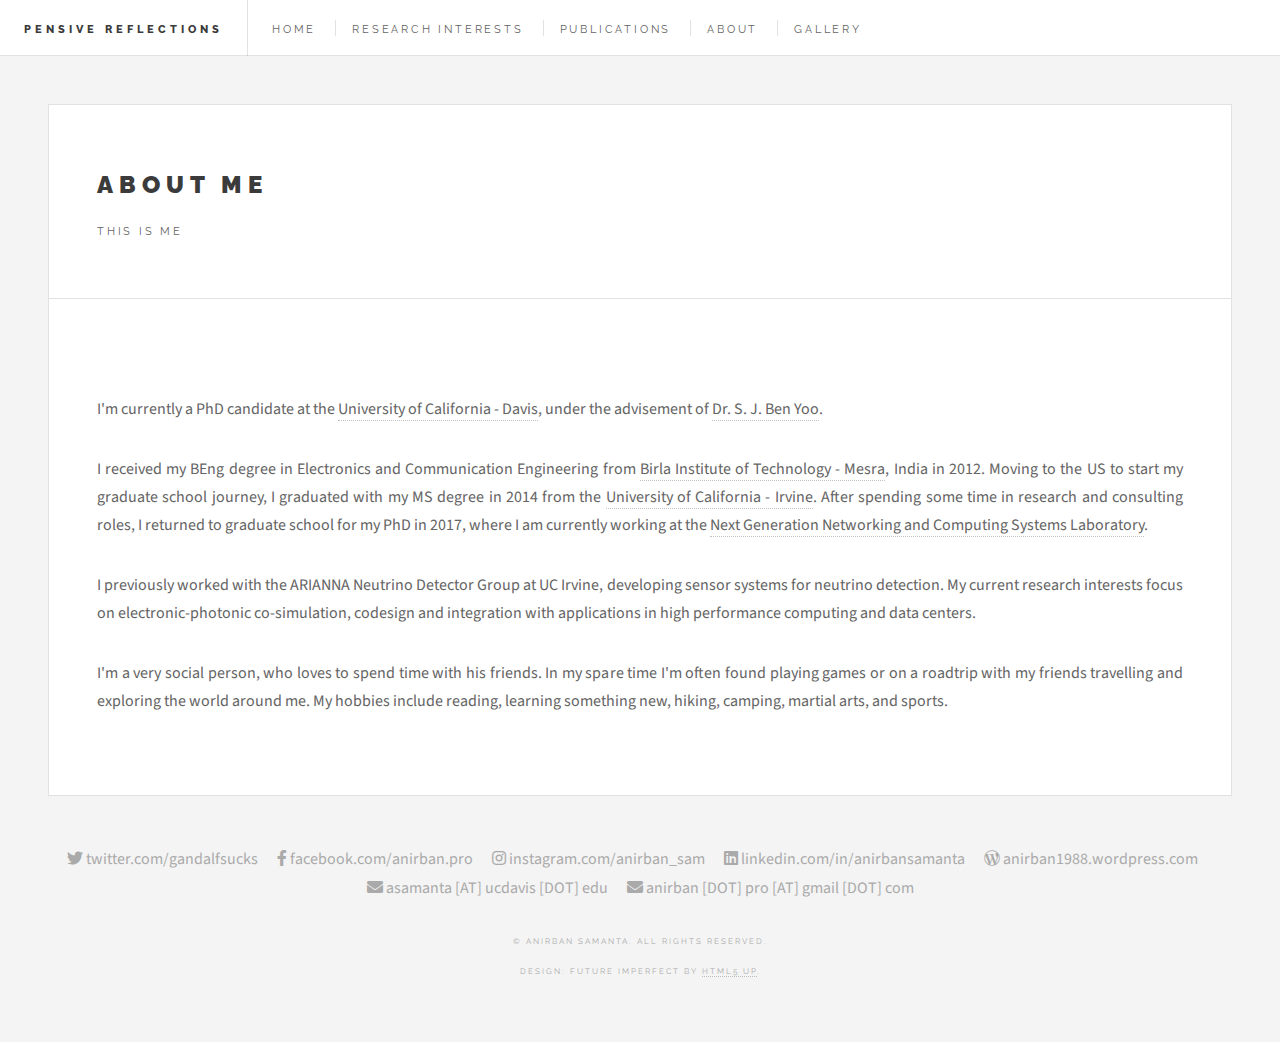
==== pages/about.html @ 7c9a3486 "new personal site" ====
<!DOCTYPE HTML>
<!--
	Future Imperfect by HTML5 UP
	html5up.net | @ajlkn
	Free for personal and commercial use under the CCA 3.0 license (html5up.net/license)
-->
<html>
	<head>
		<title>About Me</title>
		<meta charset="utf-8" />
		<meta name="viewport" content="width=device-width, initial-scale=1, user-scalable=no" />
		<link rel="stylesheet" href="../assets/css/main.css" />
	</head>
	<body class="single is-preload">

		<!-- Wrapper -->
			<div id="wrapper">

				<!-- Header -->
					<header id="header">
						<h1><a href="../index.html">Pensive Reflections</a></h1>
						<nav class="links">
							<ul>
								<li><a href="../index.html">Home</a></li>
								<li><a href="../pages/research.html">Research Interests</a></li>
								<li><a href="../pages/publications.html">Publications</a></li>
								<li><a href="../pages/about.html">About</a></li>
								<li><a href="../pages/gallery.html">Gallery</a></li>
								<!--<li><a href="../pages/contact.html">Contact</a></li>-->
							</ul>
						</nav>
					</header>

				<!-- Main -->
					<div id="main">

						<!-- Post -->
							<article class="post">
								<header>
									<div class="title">
										<h2><a href="../pages/about.html">About Me</a></h2>
										<p>This is me</p>
									</div>
								</header>
								<span class="image featured"><img src="../images/about.png" alt="" /></span>
								<p style="text-align:justify">I'm currently a PhD candidate at the <a href="https://www.ucdavis.edu/">University of California - Davis</a>, under the advisement of <a href="https://faculty.engineering.ucdavis.edu/yoo/">Dr. S. J. Ben Yoo</a>.</p>
								<p style="text-align:justify">I received my BEng degree in Electronics and Communication Engineering from <a href="https://www.bitmesra.ac.in/">Birla Institute of Technology - Mesra</a>, India in 2012. Moving to the US to start my graduate school journey, I graduated with my MS degree in 2014 from the <a href="https://uci.edu/">University of California - Irvine</a>. After spending some time in research and consulting roles, I returned to graduate school for my PhD in 2017, where I am currently working at the <a href="https://sierra.ece.ucdavis.edu/">Next Generation Networking and Computing Systems Laboratory</a>.</p>
								<p style="text-align:justify">I previously worked with the ARIANNA Neutrino Detector Group at UC Irvine, developing sensor systems for neutrino detection. My current research interests focus on electronic-photonic co-simulation, codesign and integration with applications in high performance computing and data centers.</p>
								<p style="text-align:justify">I'm a very social person, who loves to spend time with his friends. In my spare time I'm often found playing games or on a roadtrip with my friends travelling and exploring the world around me. My hobbies include reading, learning something new, hiking, camping, martial arts, and sports.</p>
								<p style="text-align:justify"></p>
								<footer>
									<ul class="stats">
										<!-- <li><a href="#">General</a></li>
										<li><a href="#" class="icon solid fa-heart">28</a></li>
										<li><a href="#" class="icon solid fa-comment">128</a></li> -->
									</ul>
								</footer>
							</article>

					</div>

				<!-- Footer -->
					<section id="footer">
								<ul class="icons">
									<li class="icon brands fa-twitter"><a href="https://twitter.com/gandalfsucks">      twitter.com/gandalfsucks</a></li>
									<li class="icon brands fa-facebook-f"><a href="https://www.facebook.com/anirban.pro">      facebook.com/anirban.pro</a></li>
									<li class="icon brands fa-instagram"><a href="https://www.instagram.com/anirban_sam/?hl=en">      instagram.com/anirban_sam</a></li>
									<li class="icon brands fa-linkedin"><a href="https://www.linkedin.com/in/anirbansamanta/">      linkedin.com/in/anirbansamanta</a></li>
									<li class="icon brands fa-wordpress-simple"><a href="https://anirban1988.wordpress.com/">      anirban1988.wordpress.com</a></li>
									<li class="icon solid fa-envelope"><a href="mailto:asamanta@ucdavis.edu?subject=RE:Website%20Contact">      asamanta [AT] ucdavis [DOT] edu</a></li>
									<li class="icon solid fa-envelope"><a href="mailto:anirban.pro@gmail.com?subject=RE:Website%20Contact">      anirban [DOT] pro [AT] gmail [DOT] com</a></li>
								</ul>
								<p class="copyright">&copy; Anirban Samanta. All Rights Reserved. </p>
								<p class="copyright">Design: Future Imperfect by <a href="http://html5up.net">HTML5 UP</a>.</p>
							</section>

			</div>

		<!-- Scripts -->
			<script src="../assets/js/jquery.min.js"></script>
			<script src="../assets/js/browser.min.js"></script>
			<script src="../assets/js/breakpoints.min.js"></script>
			<script src="../assets/js/util.js"></script>
			<script src="../assets/js/main.js"></script>

	</body>
</html>
---- assets/css/main.css ----
@import url(fontawesome-all.min.css);
@import url("https://fonts.googleapis.com/css?family=Source+Sans+Pro:400,700|Raleway:400,800,900");

/*
	Future Imperfect by HTML5 UP
	html5up.net | @ajlkn
	Free for personal and commercial use under the CCA 3.0 license (html5up.net/license)
*/

html, body, div, span, applet, object,
iframe, h1, h2, h3, h4, h5, h6, p, blockquote,
pre, a, abbr, acronym, address, big, cite,
code, del, dfn, em, img, ins, kbd, q, s, samp,
small, strike, strong, sub, sup, tt, var, b,
u, i, center, dl, dt, dd, ol, ul, li, fieldset,
form, label, legend, table, caption, tbody,
tfoot, thead, tr, th, td, article, aside,
canvas, details, embed, figure, figcaption,
footer, header, hgroup, menu, nav, output, ruby,
section, summary, time, mark, audio, video {
	margin: 0;
	padding: 0;
	border: 0;
	font-size: 100%;
	font: inherit;
	vertical-align: baseline;}

article, aside, details, figcaption, figure,
footer, header, hgroup, menu, nav, section {
	display: block;}

body {
	line-height: 1;
}

ol, ul {
	list-style: none;
}

blockquote, q {
	quotes: none;
}

	blockquote:before, blockquote:after, q:before, q:after {
		content: '';
		content: none;
	}

table {
	border-collapse: collapse;
	border-spacing: 0;
}

body {
	-webkit-text-size-adjust: none;
}

mark {
	background-color: transparent;
	color: inherit;
}

input::-moz-focus-inner {
	border: 0;
	padding: 0;
}

input, select, textarea {
	-moz-appearance: none;
	-webkit-appearance: none;
	-ms-appearance: none;
	appearance: none;
}

/* Basic */

	@-ms-viewport {
		width: device-width;
	}

	body {
		-ms-overflow-style: scrollbar;
	}

	@media screen and (max-width: 480px) {

		html, body {
			min-width: 320px;
		}

	}

	html {
		box-sizing: border-box;
	}

	*, *:before, *:after {
		box-sizing: inherit;
	}

	body {
		background: #f4f4f4;
	}

		body.is-preload *, body.is-preload *:before, body.is-preload *:after {
			-moz-animation: none !important;
			-webkit-animation: none !important;
			-ms-animation: none !important;
			animation: none !important;
			-moz-transition: none !important;
			-webkit-transition: none !important;
			-ms-transition: none !important;
			transition: none !important;
		}

/* Type */

	body, input, select, textarea {
		color: #646464;
		font-family: "Source Sans Pro", Helvetica, sans-serif;
		font-size: 14pt;
		font-weight: 400;
		line-height: 1.75;
	}

		@media screen and (max-width: 1680px) {

			body, input, select, textarea {
				font-size: 12pt;
			}

		}

		@media screen and (max-width: 1280px) {

			body, input, select, textarea {
				font-size: 12pt;
			}

		}

		@media screen and (max-width: 980px) {

			body, input, select, textarea {
				font-size: 12pt;
			}

		}

		@media screen and (max-width: 736px) {

			body, input, select, textarea {
				font-size: 12pt;
			}

		}

		@media screen and (max-width: 480px) {

			body, input, select, textarea {
				font-size: 12pt;
			}

		}

	a {
		-moz-transition: color 0.2s ease, border-bottom-color 0.2s ease;
		-webkit-transition: color 0.2s ease, border-bottom-color 0.2s ease;
		-ms-transition: color 0.2s ease, border-bottom-color 0.2s ease;
		transition: color 0.2s ease, border-bottom-color 0.2s ease;
		border-bottom: dotted 1px rgba(160, 160, 160, 0.65);
		color: inherit;
		text-decoration: none;
	}

		a:before {
			-moz-transition: color 0.2s ease;
			-webkit-transition: color 0.2s ease;
			-ms-transition: color 0.2s ease;
			transition: color 0.2s ease;
		}

		a:hover {
			border-bottom-color: transparent;
			color: #2ebaae !important;
		}

			a:hover:before {
				color: #2ebaae !important;
			}

	strong, b {
		color: #3c3b3b;
		font-weight: 700;
	}

	em, i {
		font-style: italic;
	}

	p {
		margin: 0 0 2em 0;
	}

	h1, h2, h3, h4, h5, h6 {
		color: #3c3b3b;
		font-family: "Raleway", Helvetica, sans-serif;
		font-weight: 800;
		letter-spacing: 0.25em;
		line-height: 1.65;
		margin: 0 0 1em 0;
		text-transform: uppercase;
	}

		h1 a, h2 a, h3 a, h4 a, h5 a, h6 a {
			color: inherit;
			border-bottom: 0;
		}

	h2 {
		font-size: 1.1em;
	}

	h3 {
		font-size: 0.9em;
	}

	h4 {
		font-size: 0.7em;
	}

	h5 {
		font-size: 0.7em;
	}

	h6 {
		font-size: 0.7em;
	}

	sub {
		font-size: 0.8em;
		position: relative;
		top: 0.5em;
	}

	sup {
		font-size: 0.8em;
		position: relative;
		top: -0.5em;
	}

	blockquote {
		border-left: solid 4px rgba(160, 160, 160, 0.3);
		font-style: italic;
		margin: 0 0 2em 0;
		padding: 0.5em 0 0.5em 2em;
	}

	code {
		background: rgba(160, 160, 160, 0.075);
		border: solid 1px rgba(160, 160, 160, 0.3);
		font-family: "Courier New", monospace;
		font-size: 0.9em;
		margin: 0 0.25em;
		padding: 0.25em 0.65em;
	}

	pre {
		-webkit-overflow-scrolling: touch;
		font-family: "Courier New", monospace;
		font-size: 0.9em;
		margin: 0 0 2em 0;
	}

		pre code {
			display: block;
			line-height: 1.75em;
			padding: 1em 1.5em;
			overflow-x: auto;
		}

	hr {
		border: 0;
		border-bottom: solid 1px rgba(160, 160, 160, 0.3);
		margin: 2em 0;
	}

		hr.major {
			margin: 3em 0;
		}

	.align-left {
		text-align: left;
	}

	.align-center {
		text-align: center;
	}

	.align-right {
		text-align: right;
	}

/* Row */

	.row {
		display: flex;
		flex-wrap: wrap;
		box-sizing: border-box;
		align-items: stretch;
	}

		.row > * {
			box-sizing: border-box;
		}

		.row.gtr-uniform > * > :last-child {
			margin-bottom: 0;
		}

		.row.aln-left {
			justify-content: flex-start;
		}

		.row.aln-center {
			justify-content: center;
		}

		.row.aln-right {
			justify-content: flex-end;
		}

		.row.aln-top {
			align-items: flex-start;
		}

		.row.aln-middle {
			align-items: center;
		}

		.row.aln-bottom {
			align-items: flex-end;
		}

		.row > .imp {
			order: -1;
		}

		.row > .col-1 {
			width: 8.33333%;
		}

		.row > .off-1 {
			margin-left: 8.33333%;
		}

		.row > .col-2 {
			width: 16.66667%;
		}

		.row > .off-2 {
			margin-left: 16.66667%;
		}

		.row > .col-3 {
			width: 25%;
		}

		.row > .off-3 {
			margin-left: 25%;
		}

		.row > .col-4 {
			width: 33.33333%;
		}

		.row > .off-4 {
			margin-left: 33.33333%;
		}

		.row > .col-5 {
			width: 41.66667%;
		}

		.row > .off-5 {
			margin-left: 41.66667%;
		}

		.row > .col-6 {
			width: 50%;
		}

		.row > .off-6 {
			margin-left: 50%;
		}

		.row > .col-7 {
			width: 58.33333%;
		}

		.row > .off-7 {
			margin-left: 58.33333%;
		}

		.row > .col-8 {
			width: 66.66667%;
		}

		.row > .off-8 {
			margin-left: 66.66667%;
		}

		.row > .col-9 {
			width: 75%;
		}

		.row > .off-9 {
			margin-left: 75%;
		}

		.row > .col-10 {
			width: 83.33333%;
		}

		.row > .off-10 {
			margin-left: 83.33333%;
		}

		.row > .col-11 {
			width: 91.66667%;
		}

		.row > .off-11 {
			margin-left: 91.66667%;
		}

		.row > .col-12 {
			width: 100%;
		}

		.row > .off-12 {
			margin-left: 100%;
		}

		.row.gtr-0 {
			margin-top: 0;
			margin-left: 0em;
		}

			.row.gtr-0 > * {
				padding: 0 0 0 0em;
			}

			.row.gtr-0.gtr-uniform {
				margin-top: 0em;
			}

				.row.gtr-0.gtr-uniform > * {
					padding-top: 0em;
				}

		.row.gtr-25 {
			margin-top: 0;
			margin-left: -0.25em;
		}

			.row.gtr-25 > * {
				padding: 0 0 0 0.25em;
			}

			.row.gtr-25.gtr-uniform {
				margin-top: -0.25em;
			}

				.row.gtr-25.gtr-uniform > * {
					padding-top: 0.25em;
				}

		.row.gtr-50 {
			margin-top: 0;
			margin-left: -0.5em;
		}

			.row.gtr-50 > * {
				padding: 0 0 0 0.5em;
			}

			.row.gtr-50.gtr-uniform {
				margin-top: -0.5em;
			}

				.row.gtr-50.gtr-uniform > * {
					padding-top: 0.5em;
				}

		.row {
			margin-top: 0;
			margin-left: -1em;
		}

			.row > * {
				padding: 0 0 0 1em;
			}

			.row.gtr-uniform {
				margin-top: -1em;
			}

				.row.gtr-uniform > * {
					padding-top: 1em;
				}

		.row.gtr-150 {
			margin-top: 0;
			margin-left: -1.5em;
		}

			.row.gtr-150 > * {
				padding: 0 0 0 1.5em;
			}

			.row.gtr-150.gtr-uniform {
				margin-top: -1.5em;
			}

				.row.gtr-150.gtr-uniform > * {
					padding-top: 1.5em;
				}

		.row.gtr-200 {
			margin-top: 0;
			margin-left: -2em;
		}

			.row.gtr-200 > * {
				padding: 0 0 0 2em;
			}

			.row.gtr-200.gtr-uniform {
				margin-top: -2em;
			}

				.row.gtr-200.gtr-uniform > * {
					padding-top: 2em;
				}

		@media screen and (max-width: 1680px) {

			.row {
				display: flex;
				flex-wrap: wrap;
				box-sizing: border-box;
				align-items: stretch;
			}

				.row > * {
					box-sizing: border-box;
				}

				.row.gtr-uniform > * > :last-child {
					margin-bottom: 0;
				}

				.row.aln-left {
					justify-content: flex-start;
				}

				.row.aln-center {
					justify-content: center;
				}

				.row.aln-right {
					justify-content: flex-end;
				}

				.row.aln-top {
					align-items: flex-start;
				}

				.row.aln-middle {
					align-items: center;
				}

				.row.aln-bottom {
					align-items: flex-end;
				}

				.row > .imp-xlarge {
					order: -1;
				}

				.row > .col-1-xlarge {
					width: 8.33333%;
				}

				.row > .off-1-xlarge {
					margin-left: 8.33333%;
				}

				.row > .col-2-xlarge {
					width: 16.66667%;
				}

				.row > .off-2-xlarge {
					margin-left: 16.66667%;
				}

				.row > .col-3-xlarge {
					width: 25%;
				}

				.row > .off-3-xlarge {
					margin-left: 25%;
				}

				.row > .col-4-xlarge {
					width: 33.33333%;
				}

				.row > .off-4-xlarge {
					margin-left: 33.33333%;
				}

				.row > .col-5-xlarge {
					width: 41.66667%;
				}

				.row > .off-5-xlarge {
					margin-left: 41.66667%;
				}

				.row > .col-6-xlarge {
					width: 50%;
				}

				.row > .off-6-xlarge {
					margin-left: 50%;
				}

				.row > .col-7-xlarge {
					width: 58.33333%;
				}

				.row > .off-7-xlarge {
					margin-left: 58.33333%;
				}

				.row > .col-8-xlarge {
					width: 66.66667%;
				}

				.row > .off-8-xlarge {
					margin-left: 66.66667%;
				}

				.row > .col-9-xlarge {
					width: 75%;
				}

				.row > .off-9-xlarge {
					margin-left: 75%;
				}

				.row > .col-10-xlarge {
					width: 83.33333%;
				}

				.row > .off-10-xlarge {
					margin-left: 83.33333%;
				}

				.row > .col-11-xlarge {
					width: 91.66667%;
				}

				.row > .off-11-xlarge {
					margin-left: 91.66667%;
				}

				.row > .col-12-xlarge {
					width: 100%;
				}

				.row > .off-12-xlarge {
					margin-left: 100%;
				}

				.row.gtr-0 {
					margin-top: 0;
					margin-left: 0em;
				}

					.row.gtr-0 > * {
						padding: 0 0 0 0em;
					}

					.row.gtr-0.gtr-uniform {
						margin-top: 0em;
					}

						.row.gtr-0.gtr-uniform > * {
							padding-top: 0em;
						}

				.row.gtr-25 {
					margin-top: 0;
					margin-left: -0.25em;
				}

					.row.gtr-25 > * {
						padding: 0 0 0 0.25em;
					}

					.row.gtr-25.gtr-uniform {
						margin-top: -0.25em;
					}

						.row.gtr-25.gtr-uniform > * {
							padding-top: 0.25em;
						}

				.row.gtr-50 {
					margin-top: 0;
					margin-left: -0.5em;
				}

					.row.gtr-50 > * {
						padding: 0 0 0 0.5em;
					}

					.row.gtr-50.gtr-uniform {
						margin-top: -0.5em;
					}

						.row.gtr-50.gtr-uniform > * {
							padding-top: 0.5em;
						}

				.row {
					margin-top: 0;
					margin-left: -1em;
				}

					.row > * {
						padding: 0 0 0 1em;
					}

					.row.gtr-uniform {
						margin-top: -1em;
					}

						.row.gtr-uniform > * {
							padding-top: 1em;
						}

				.row.gtr-150 {
					margin-top: 0;
					margin-left: -1.5em;
				}

					.row.gtr-150 > * {
						padding: 0 0 0 1.5em;
					}

					.row.gtr-150.gtr-uniform {
						margin-top: -1.5em;
					}

						.row.gtr-150.gtr-uniform > * {
							padding-top: 1.5em;
						}

				.row.gtr-200 {
					margin-top: 0;
					margin-left: -2em;
				}

					.row.gtr-200 > * {
						padding: 0 0 0 2em;
					}

					.row.gtr-200.gtr-uniform {
						margin-top: -2em;
					}

						.row.gtr-200.gtr-uniform > * {
							padding-top: 2em;
						}

		}

		@media screen and (max-width: 1280px) {

			.row {
				display: flex;
				flex-wrap: wrap;
				box-sizing: border-box;
				align-items: stretch;
			}

				.row > * {
					box-sizing: border-box;
				}

				.row.gtr-uniform > * > :last-child {
					margin-bottom: 0;
				}

				.row.aln-left {
					justify-content: flex-start;
				}

				.row.aln-center {
					justify-content: center;
				}

				.row.aln-right {
					justify-content: flex-end;
				}

				.row.aln-top {
					align-items: flex-start;
				}

				.row.aln-middle {
					align-items: center;
				}

				.row.aln-bottom {
					align-items: flex-end;
				}

				.row > .imp-large {
					order: -1;
				}

				.row > .col-1-large {
					width: 8.33333%;
				}

				.row > .off-1-large {
					margin-left: 8.33333%;
				}

				.row > .col-2-large {
					width: 16.66667%;
				}

				.row > .off-2-large {
					margin-left: 16.66667%;
				}

				.row > .col-3-large {
					width: 25%;
				}

				.row > .off-3-large {
					margin-left: 25%;
				}

				.row > .col-4-large {
					width: 33.33333%;
				}

				.row > .off-4-large {
					margin-left: 33.33333%;
				}

				.row > .col-5-large {
					width: 41.66667%;
				}

				.row > .off-5-large {
					margin-left: 41.66667%;
				}

				.row > .col-6-large {
					width: 50%;
				}

				.row > .off-6-large {
					margin-left: 50%;
				}

				.row > .col-7-large {
					width: 58.33333%;
				}

				.row > .off-7-large {
					margin-left: 58.33333%;
				}

				.row > .col-8-large {
					width: 66.66667%;
				}

				.row > .off-8-large {
					margin-left: 66.66667%;
				}

				.row > .col-9-large {
					width: 75%;
				}

				.row > .off-9-large {
					margin-left: 75%;
				}

				.row > .col-10-large {
					width: 83.33333%;
				}

				.row > .off-10-large {
					margin-left: 83.33333%;
				}

				.row > .col-11-large {
					width: 91.66667%;
				}

				.row > .off-11-large {
					margin-left: 91.66667%;
				}

				.row > .col-12-large {
					width: 100%;
				}

				.row > .off-12-large {
					margin-left: 100%;
				}

				.row.gtr-0 {
					margin-top: 0;
					margin-left: 0em;
				}

					.row.gtr-0 > * {
						padding: 0 0 0 0em;
					}

					.row.gtr-0.gtr-uniform {
						margin-top: 0em;
					}

						.row.gtr-0.gtr-uniform > * {
							padding-top: 0em;
						}

				.row.gtr-25 {
					margin-top: 0;
					margin-left: -0.25em;
				}

					.row.gtr-25 > * {
						padding: 0 0 0 0.25em;
					}

					.row.gtr-25.gtr-uniform {
						margin-top: -0.25em;
					}

						.row.gtr-25.gtr-uniform > * {
							padding-top: 0.25em;
						}

				.row.gtr-50 {
					margin-top: 0;
					margin-left: -0.5em;
				}

					.row.gtr-50 > * {
						padding: 0 0 0 0.5em;
					}

					.row.gtr-50.gtr-uniform {
						margin-top: -0.5em;
					}

						.row.gtr-50.gtr-uniform > * {
							padding-top: 0.5em;
						}

				.row {
					margin-top: 0;
					margin-left: -1em;
				}

					.row > * {
						padding: 0 0 0 1em;
					}

					.row.gtr-uniform {
						margin-top: -1em;
					}

						.row.gtr-uniform > * {
							padding-top: 1em;
						}

				.row.gtr-150 {
					margin-top: 0;
					margin-left: -1.5em;
				}

					.row.gtr-150 > * {
						padding: 0 0 0 1.5em;
					}

					.row.gtr-150.gtr-uniform {
						margin-top: -1.5em;
					}

						.row.gtr-150.gtr-uniform > * {
							padding-top: 1.5em;
						}

				.row.gtr-200 {
					margin-top: 0;
					margin-left: -2em;
				}

					.row.gtr-200 > * {
						padding: 0 0 0 2em;
					}

					.row.gtr-200.gtr-uniform {
						margin-top: -2em;
					}

						.row.gtr-200.gtr-uniform > * {
							padding-top: 2em;
						}

		}

		@media screen and (max-width: 980px) {

			.row {
				display: flex;
				flex-wrap: wrap;
				box-sizing: border-box;
				align-items: stretch;
			}

				.row > * {
					box-sizing: border-box;
				}

				.row.gtr-uniform > * > :last-child {
					margin-bottom: 0;
				}

				.row.aln-left {
					justify-content: flex-start;
				}

				.row.aln-center {
					justify-content: center;
				}

				.row.aln-right {
					justify-content: flex-end;
				}

				.row.aln-top {
					align-items: flex-start;
				}

				.row.aln-middle {
					align-items: center;
				}

				.row.aln-bottom {
					align-items: flex-end;
				}

				.row > .imp-medium {
					order: -1;
				}

				.row > .col-1-medium {
					width: 8.33333%;
				}

				.row > .off-1-medium {
					margin-left: 8.33333%;
				}

				.row > .col-2-medium {
					width: 16.66667%;
				}

				.row > .off-2-medium {
					margin-left: 16.66667%;
				}

				.row > .col-3-medium {
					width: 25%;
				}

				.row > .off-3-medium {
					margin-left: 25%;
				}

				.row > .col-4-medium {
					width: 33.33333%;
				}

				.row > .off-4-medium {
					margin-left: 33.33333%;
				}

				.row > .col-5-medium {
					width: 41.66667%;
				}

				.row > .off-5-medium {
					margin-left: 41.66667%;
				}

				.row > .col-6-medium {
					width: 50%;
				}

				.row > .off-6-medium {
					margin-left: 50%;
				}

				.row > .col-7-medium {
					width: 58.33333%;
				}

				.row > .off-7-medium {
					margin-left: 58.33333%;
				}

				.row > .col-8-medium {
					width: 66.66667%;
				}

				.row > .off-8-medium {
					margin-left: 66.66667%;
				}

				.row > .col-9-medium {
					width: 75%;
				}

				.row > .off-9-medium {
					margin-left: 75%;
				}

				.row > .col-10-medium {
					width: 83.33333%;
				}

				.row > .off-10-medium {
					margin-left: 83.33333%;
				}

				.row > .col-11-medium {
					width: 91.66667%;
				}

				.row > .off-11-medium {
					margin-left: 91.66667%;
				}

				.row > .col-12-medium {
					width: 100%;
				}

				.row > .off-12-medium {
					margin-left: 100%;
				}

				.row.gtr-0 {
					margin-top: 0;
					margin-left: 0em;
				}

					.row.gtr-0 > * {
						padding: 0 0 0 0em;
					}

					.row.gtr-0.gtr-uniform {
						margin-top: 0em;
					}

						.row.gtr-0.gtr-uniform > * {
							padding-top: 0em;
						}

				.row.gtr-25 {
					margin-top: 0;
					margin-left: -0.25em;
				}

					.row.gtr-25 > * {
						padding: 0 0 0 0.25em;
					}

					.row.gtr-25.gtr-uniform {
						margin-top: -0.25em;
					}

						.row.gtr-25.gtr-uniform > * {
							padding-top: 0.25em;
						}

				.row.gtr-50 {
					margin-top: 0;
					margin-left: -0.5em;
				}

					.row.gtr-50 > * {
						padding: 0 0 0 0.5em;
					}

					.row.gtr-50.gtr-uniform {
						margin-top: -0.5em;
					}

						.row.gtr-50.gtr-uniform > * {
							padding-top: 0.5em;
						}

				.row {
					margin-top: 0;
					margin-left: -1em;
				}

					.row > * {
						padding: 0 0 0 1em;
					}

					.row.gtr-uniform {
						margin-top: -1em;
					}

						.row.gtr-uniform > * {
							padding-top: 1em;
						}

				.row.gtr-150 {
					margin-top: 0;
					margin-left: -1.5em;
				}

					.row.gtr-150 > * {
						padding: 0 0 0 1.5em;
					}

					.row.gtr-150.gtr-uniform {
						margin-top: -1.5em;
					}

						.row.gtr-150.gtr-uniform > * {
							padding-top: 1.5em;
						}

				.row.gtr-200 {
					margin-top: 0;
					margin-left: -2em;
				}

					.row.gtr-200 > * {
						padding: 0 0 0 2em;
					}

					.row.gtr-200.gtr-uniform {
						margin-top: -2em;
					}

						.row.gtr-200.gtr-uniform > * {
							padding-top: 2em;
						}

		}

		@media screen and (max-width: 736px) {

			.row {
				display: flex;
				flex-wrap: wrap;
				box-sizing: border-box;
				align-items: stretch;
			}

				.row > * {
					box-sizing: border-box;
				}

				.row.gtr-uniform > * > :last-child {
					margin-bottom: 0;
				}

				.row.aln-left {
					justify-content: flex-start;
				}

				.row.aln-center {
					justify-content: center;
				}

				.row.aln-right {
					justify-content: flex-end;
				}

				.row.aln-top {
					align-items: flex-start;
				}

				.row.aln-middle {
					align-items: center;
				}

				.row.aln-bottom {
					align-items: flex-end;
				}

				.row > .imp-small {
					order: -1;
				}

				.row > .col-1-small {
					width: 8.33333%;
				}

				.row > .off-1-small {
					margin-left: 8.33333%;
				}

				.row > .col-2-small {
					width: 16.66667%;
				}

				.row > .off-2-small {
					margin-left: 16.66667%;
				}

				.row > .col-3-small {
					width: 25%;
				}

				.row > .off-3-small {
					margin-left: 25%;
				}

				.row > .col-4-small {
					width: 33.33333%;
				}

				.row > .off-4-small {
					margin-left: 33.33333%;
				}

				.row > .col-5-small {
					width: 41.66667%;
				}

				.row > .off-5-small {
					margin-left: 41.66667%;
				}

				.row > .col-6-small {
					width: 50%;
				}

				.row > .off-6-small {
					margin-left: 50%;
				}

				.row > .col-7-small {
					width: 58.33333%;
				}

				.row > .off-7-small {
					margin-left: 58.33333%;
				}

				.row > .col-8-small {
					width: 66.66667%;
				}

				.row > .off-8-small {
					margin-left: 66.66667%;
				}

				.row > .col-9-small {
					width: 75%;
				}

				.row > .off-9-small {
					margin-left: 75%;
				}

				.row > .col-10-small {
					width: 83.33333%;
				}

				.row > .off-10-small {
					margin-left: 83.33333%;
				}

				.row > .col-11-small {
					width: 91.66667%;
				}

				.row > .off-11-small {
					margin-left: 91.66667%;
				}

				.row > .col-12-small {
					width: 100%;
				}

				.row > .off-12-small {
					margin-left: 100%;
				}

				.row.gtr-0 {
					margin-top: 0;
					margin-left: 0em;
				}

					.row.gtr-0 > * {
						padding: 0 0 0 0em;
					}

					.row.gtr-0.gtr-uniform {
						margin-top: 0em;
					}

						.row.gtr-0.gtr-uniform > * {
							padding-top: 0em;
						}

				.row.gtr-25 {
					margin-top: 0;
					margin-left: -0.25em;
				}

					.row.gtr-25 > * {
						padding: 0 0 0 0.25em;
					}

					.row.gtr-25.gtr-uniform {
						margin-top: -0.25em;
					}

						.row.gtr-25.gtr-uniform > * {
							padding-top: 0.25em;
						}

				.row.gtr-50 {
					margin-top: 0;
					margin-left: -0.5em;
				}

					.row.gtr-50 > * {
						padding: 0 0 0 0.5em;
					}

					.row.gtr-50.gtr-uniform {
						margin-top: -0.5em;
					}

						.row.gtr-50.gtr-uniform > * {
							padding-top: 0.5em;
						}

				.row {
					margin-top: 0;
					margin-left: -1em;
				}

					.row > * {
						padding: 0 0 0 1em;
					}

					.row.gtr-uniform {
						margin-top: -1em;
					}

						.row.gtr-uniform > * {
							padding-top: 1em;
						}

				.row.gtr-150 {
					margin-top: 0;
					margin-left: -1.5em;
				}

					.row.gtr-150 > * {
						padding: 0 0 0 1.5em;
					}

					.row.gtr-150.gtr-uniform {
						margin-top: -1.5em;
					}

						.row.gtr-150.gtr-uniform > * {
							padding-top: 1.5em;
						}

				.row.gtr-200 {
					margin-top: 0;
					margin-left: -2em;
				}

					.row.gtr-200 > * {
						padding: 0 0 0 2em;
					}

					.row.gtr-200.gtr-uniform {
						margin-top: -2em;
					}

						.row.gtr-200.gtr-uniform > * {
							padding-top: 2em;
						}

		}

		@media screen and (max-width: 480px) {

			.row {
				display: flex;
				flex-wrap: wrap;
				box-sizing: border-box;
				align-items: stretch;
			}

				.row > * {
					box-sizing: border-box;
				}

				.row.gtr-uniform > * > :last-child {
					margin-bottom: 0;
				}

				.row.aln-left {
					justify-content: flex-start;
				}

				.row.aln-center {
					justify-content: center;
				}

				.row.aln-right {
					justify-content: flex-end;
				}

				.row.aln-top {
					align-items: flex-start;
				}

				.row.aln-middle {
					align-items: center;
				}

				.row.aln-bottom {
					align-items: flex-end;
				}

				.row > .imp-xsmall {
					order: -1;
				}

				.row > .col-1-xsmall {
					width: 8.33333%;
				}

				.row > .off-1-xsmall {
					margin-left: 8.33333%;
				}

				.row > .col-2-xsmall {
					width: 16.66667%;
				}

				.row > .off-2-xsmall {
					margin-left: 16.66667%;
				}

				.row > .col-3-xsmall {
					width: 25%;
				}

				.row > .off-3-xsmall {
					margin-left: 25%;
				}

				.row > .col-4-xsmall {
					width: 33.33333%;
				}

				.row > .off-4-xsmall {
					margin-left: 33.33333%;
				}

				.row > .col-5-xsmall {
					width: 41.66667%;
				}

				.row > .off-5-xsmall {
					margin-left: 41.66667%;
				}

				.row > .col-6-xsmall {
					width: 50%;
				}

				.row > .off-6-xsmall {
					margin-left: 50%;
				}

				.row > .col-7-xsmall {
					width: 58.33333%;
				}

				.row > .off-7-xsmall {
					margin-left: 58.33333%;
				}

				.row > .col-8-xsmall {
					width: 66.66667%;
				}

				.row > .off-8-xsmall {
					margin-left: 66.66667%;
				}

				.row > .col-9-xsmall {
					width: 75%;
				}

				.row > .off-9-xsmall {
					margin-left: 75%;
				}

				.row > .col-10-xsmall {
					width: 83.33333%;
				}

				.row > .off-10-xsmall {
					margin-left: 83.33333%;
				}

				.row > .col-11-xsmall {
					width: 91.66667%;
				}

				.row > .off-11-xsmall {
					margin-left: 91.66667%;
				}

				.row > .col-12-xsmall {
					width: 100%;
				}

				.row > .off-12-xsmall {
					margin-left: 100%;
				}

				.row.gtr-0 {
					margin-top: 0;
					margin-left: 0em;
				}

					.row.gtr-0 > * {
						padding: 0 0 0 0em;
					}

					.row.gtr-0.gtr-uniform {
						margin-top: 0em;
					}

						.row.gtr-0.gtr-uniform > * {
							padding-top: 0em;
						}

				.row.gtr-25 {
					margin-top: 0;
					margin-left: -0.25em;
				}

					.row.gtr-25 > * {
						padding: 0 0 0 0.25em;
					}

					.row.gtr-25.gtr-uniform {
						margin-top: -0.25em;
					}

						.row.gtr-25.gtr-uniform > * {
							padding-top: 0.25em;
						}

				.row.gtr-50 {
					margin-top: 0;
					margin-left: -0.5em;
				}

					.row.gtr-50 > * {
						padding: 0 0 0 0.5em;
					}

					.row.gtr-50.gtr-uniform {
						margin-top: -0.5em;
					}

						.row.gtr-50.gtr-uniform > * {
							padding-top: 0.5em;
						}

				.row {
					margin-top: 0;
					margin-left: -1em;
				}

					.row > * {
						padding: 0 0 0 1em;
					}

					.row.gtr-uniform {
						margin-top: -1em;
					}

						.row.gtr-uniform > * {
							padding-top: 1em;
						}

				.row.gtr-150 {
					margin-top: 0;
					margin-left: -1.5em;
				}

					.row.gtr-150 > * {
						padding: 0 0 0 1.5em;
					}

					.row.gtr-150.gtr-uniform {
						margin-top: -1.5em;
					}

						.row.gtr-150.gtr-uniform > * {
							padding-top: 1.5em;
						}

				.row.gtr-200 {
					margin-top: 0;
					margin-left: -2em;
				}

					.row.gtr-200 > * {
						padding: 0 0 0 2em;
					}

					.row.gtr-200.gtr-uniform {
						margin-top: -2em;
					}

						.row.gtr-200.gtr-uniform > * {
							padding-top: 2em;
						}

		}

/* Author */

	.author {
		display: -moz-flex;
		display: -webkit-flex;
		display: -ms-flex;
		display: flex;
		-moz-flex-direction: row;
		-webkit-flex-direction: row;
		-ms-flex-direction: row;
		flex-direction: row;
		-moz-align-items: center;
		-webkit-align-items: center;
		-ms-align-items: center;
		align-items: center;
		-moz-justify-content: -moz-flex-end;
		-webkit-justify-content: -webkit-flex-end;
		-ms-justify-content: -ms-flex-end;
		justify-content: flex-end;
		border-bottom: 0;
		font-family: "Raleway", Helvetica, sans-serif;
		font-size: 0.6em;
		font-weight: 400;
		letter-spacing: 0.25em;
		text-transform: uppercase;
		white-space: nowrap;
	}

		.author .name {
			-moz-transition: border-bottom-color 0.2s ease;
			-webkit-transition: border-bottom-color 0.2s ease;
			-ms-transition: border-bottom-color 0.2s ease;
			transition: border-bottom-color 0.2s ease;
			border-bottom: dotted 1px rgba(160, 160, 160, 0.65);
			display: block;
			margin: 0 1.5em 0 0;
		}

		.author img {
			border-radius: 100%;
			display: block;
			width: 4em;
		}

		.author:hover .name {
			border-bottom-color: transparent;
		}

/* Blurb */

	.blurb h2 {
		font-size: 0.8em;
		margin: 0 0 1.5em 0;
	}

	.blurb h3 {
		font-size: 0.7em;
	}

	.blurb p {
		font-size: 0.9em;
	}

/* Box */

	.box {
		border: solid 1px rgba(160, 160, 160, 0.3);
		margin-bottom: 2em;
		padding: 1.5em;
	}

		.box > :last-child,
		.box > :last-child > :last-child,
		.box > :last-child > :last-child > :last-child {
			margin-bottom: 0;
		}

		.box.alt {
			border: 0;
			border-radius: 0;
			padding: 0;
		}

/* Button */

	input[type="submit"],
	input[type="reset"],
	input[type="button"],
	button,
	.button {
		-moz-appearance: none;
		-webkit-appearance: none;
		-ms-appearance: none;
		appearance: none;
		-moz-transition: background-color 0.2s ease, box-shadow 0.2s ease, color 0.2s ease;
		-webkit-transition: background-color 0.2s ease, box-shadow 0.2s ease, color 0.2s ease;
		-ms-transition: background-color 0.2s ease, box-shadow 0.2s ease, color 0.2s ease;
		transition: background-color 0.2s ease, box-shadow 0.2s ease, color 0.2s ease;
		background-color: transparent;
		border: 0;
		box-shadow: inset 0 0 0 1px rgba(160, 160, 160, 0.3);
		color: #3c3b3b !important;
		cursor: pointer;
		display: inline-block;
		font-family: "Raleway", Helvetica, sans-serif;
		font-size: 0.6em;
		font-weight: 800;
		height: 4.8125em;
		letter-spacing: 0.25em;
		line-height: 4.8125em;
		padding: 0 2.5em;
		text-align: center;
		text-decoration: none;
		text-transform: uppercase;
		white-space: nowrap;
	}

		input[type="submit"]:hover,
		input[type="reset"]:hover,
		input[type="button"]:hover,
		button:hover,
		.button:hover {
			box-shadow: inset 0 0 0 1px #2ebaae;
			color: #2ebaae !important;
		}

			input[type="submit"]:hover:active,
			input[type="reset"]:hover:active,
			input[type="button"]:hover:active,
			button:hover:active,
			.button:hover:active {
				background-color: rgba(46, 186, 174, 0.05);
			}

		input[type="submit"]:before, input[type="submit"]:after,
		input[type="reset"]:before,
		input[type="reset"]:after,
		input[type="button"]:before,
		input[type="button"]:after,
		button:before,
		button:after,
		.button:before,
		.button:after {
			color: #aaaaaa;
			position: relative;
		}

		input[type="submit"]:before,
		input[type="reset"]:before,
		input[type="button"]:before,
		button:before,
		.button:before {
			left: -1em;
			padding: 0 0 0 0.75em;
		}

		input[type="submit"]:after,
		input[type="reset"]:after,
		input[type="button"]:after,
		button:after,
		.button:after {
			left: 1em;
			padding: 0 0.75em 0 0;
		}

		input[type="submit"].fit,
		input[type="reset"].fit,
		input[type="button"].fit,
		button.fit,
		.button.fit {
			width: 100%;
		}

		input[type="submit"].large,
		input[type="reset"].large,
		input[type="button"].large,
		button.large,
		.button.large {
			font-size: 0.7em;
			padding: 0 3em;
		}

		input[type="submit"].small,
		input[type="reset"].small,
		input[type="button"].small,
		button.small,
		.button.small {
			font-size: 0.5em;
		}

		input[type="submit"].disabled, input[type="submit"]:disabled,
		input[type="reset"].disabled,
		input[type="reset"]:disabled,
		input[type="button"].disabled,
		input[type="button"]:disabled,
		button.disabled,
		button:disabled,
		.button.disabled,
		.button:disabled {
			pointer-events: none;
			color: rgba(160, 160, 160, 0.3) !important;
		}

			input[type="submit"].disabled:before, input[type="submit"]:disabled:before,
			input[type="reset"].disabled:before,
			input[type="reset"]:disabled:before,
			input[type="button"].disabled:before,
			input[type="button"]:disabled:before,
			button.disabled:before,
			button:disabled:before,
			.button.disabled:before,
			.button:disabled:before {
				color: rgba(160, 160, 160, 0.3) !important;
			}

/* Form */

	form {
		margin: 0 0 2em 0;
	}

		form.search {
			text-decoration: none;
			position: relative;
		}

			form.search:before {
				-moz-osx-font-smoothing: grayscale;
				-webkit-font-smoothing: antialiased;
				display: inline-block;
				font-style: normal;
				font-variant: normal;
				text-rendering: auto;
				line-height: 1;
				text-transform: none !important;
				font-family: 'Font Awesome 5 Free';
				font-weight: 900;
			}

			form.search:before {
				color: #aaaaaa;
				content: '\f002';
				display: block;
				height: 2.75em;
				left: 0;
				line-height: 2.75em;
				position: absolute;
				text-align: center;
				top: 0;
				width: 2.5em;
			}

			form.search > input:first-child {
				padding-left: 2.5em;
			}

	label {
		color: #3c3b3b;
		display: block;
		font-size: 0.9em;
		font-weight: 700;
		margin: 0 0 1em 0;
	}

	input[type="text"],
	input[type="password"],
	input[type="email"],
	input[type="tel"],
	select,
	textarea {
		-moz-appearance: none;
		-webkit-appearance: none;
		-ms-appearance: none;
		appearance: none;
		background: rgba(160, 160, 160, 0.075);
		border: none;
		border: solid 1px rgba(160, 160, 160, 0.3);
		border-radius: 0;
		color: inherit;
		display: block;
		outline: 0;
		padding: 0 1em;
		text-decoration: none;
		width: 100%;
	}

		input[type="text"]:invalid,
		input[type="password"]:invalid,
		input[type="email"]:invalid,
		input[type="tel"]:invalid,
		select:invalid,
		textarea:invalid {
			box-shadow: none;
		}

		input[type="text"]:focus,
		input[type="password"]:focus,
		input[type="email"]:focus,
		input[type="tel"]:focus,
		select:focus,
		textarea:focus {
			border-color: #2ebaae;
			box-shadow: inset 0 0 0 1px #2ebaae;
		}

	.select-wrapper {
		text-decoration: none;
		display: block;
		position: relative;
	}

		.select-wrapper:before {
			-moz-osx-font-smoothing: grayscale;
			-webkit-font-smoothing: antialiased;
			display: inline-block;
			font-style: normal;
			font-variant: normal;
			text-rendering: auto;
			line-height: 1;
			text-transform: none !important;
			font-family: 'Font Awesome 5 Free';
			font-weight: 900;
		}

		.select-wrapper:before {
			color: rgba(160, 160, 160, 0.3);
			content: '\f078';
			display: block;
			height: 2.75em;
			line-height: 2.75em;
			pointer-events: none;
			position: absolute;
			right: 0;
			text-align: center;
			top: 0;
			width: 2.75em;
		}

		.select-wrapper select::-ms-expand {
			display: none;
		}

	select {
		background-image: url("data:image/svg+xml;charset=utf8,%3Csvg xmlns='http://www.w3.org/2000/svg' width='40' height='40' preserveAspectRatio='none' viewBox='0 0 40 40'%3E%3Cpath d='M9.4,12.3l10.4,10.4l10.4-10.4c0.2-0.2,0.5-0.4,0.9-0.4c0.3,0,0.6,0.1,0.9,0.4l3.3,3.3c0.2,0.2,0.4,0.5,0.4,0.9 c0,0.4-0.1,0.6-0.4,0.9L20.7,31.9c-0.2,0.2-0.5,0.4-0.9,0.4c-0.3,0-0.6-0.1-0.9-0.4L4.3,17.3c-0.2-0.2-0.4-0.5-0.4-0.9 c0-0.4,0.1-0.6,0.4-0.9l3.3-3.3c0.2-0.2,0.5-0.4,0.9-0.4S9.1,12.1,9.4,12.3z' fill='rgba(160, 160, 160, 0.3)' /%3E%3C/svg%3E");
		background-size: 1.25rem;
		background-repeat: no-repeat;
		background-position: calc(100% - 1rem) center;
		height: 2.75em;
		padding-right: 2.75em;
		text-overflow: ellipsis;
	}

		select option {
			color: #3c3b3b;
			background: #ffffff;
		}

		select:focus::-ms-value {
			background-color: transparent;
		}

		select::-ms-expand {
			display: none;
		}

	input[type="text"],
	input[type="password"],
	input[type="email"],
	select {
		height: 2.75em;
	}

	textarea {
		padding: 0.75em 1em;
	}

	input[type="checkbox"],
	input[type="radio"] {
		-moz-appearance: none;
		-webkit-appearance: none;
		-ms-appearance: none;
		appearance: none;
		display: block;
		float: left;
		margin-right: -2em;
		opacity: 0;
		width: 1em;
		z-index: -1;
	}

		input[type="checkbox"] + label,
		input[type="radio"] + label {
			text-decoration: none;
			color: #646464;
			cursor: pointer;
			display: inline-block;
			font-size: 1em;
			font-weight: 400;
			padding-left: 2.4em;
			padding-right: 0.75em;
			position: relative;
		}

			input[type="checkbox"] + label:before,
			input[type="radio"] + label:before {
				-moz-osx-font-smoothing: grayscale;
				-webkit-font-smoothing: antialiased;
				display: inline-block;
				font-style: normal;
				font-variant: normal;
				text-rendering: auto;
				line-height: 1;
				text-transform: none !important;
				font-family: 'Font Awesome 5 Free';
				font-weight: 900;
			}

			input[type="checkbox"] + label:before,
			input[type="radio"] + label:before {
				background: rgba(160, 160, 160, 0.075);
				border: solid 1px rgba(160, 160, 160, 0.3);
				content: '';
				display: inline-block;
				font-size: 0.8em;
				height: 2.0625em;
				left: 0;
				line-height: 2.0625em;
				position: absolute;
				text-align: center;
				top: 0;
				width: 2.0625em;
			}

		input[type="checkbox"]:checked + label:before,
		input[type="radio"]:checked + label:before {
			background: #3c3b3b;
			border-color: #3c3b3b;
			color: #ffffff;
			content: '\f00c';
		}

		input[type="checkbox"]:focus + label:before,
		input[type="radio"]:focus + label:before {
			border-color: #2ebaae;
			box-shadow: 0 0 0 1px #2ebaae;
		}

	input[type="radio"] + label:before {
		border-radius: 100%;
	}

	::-webkit-input-placeholder {
		color: #aaaaaa !important;
		opacity: 1.0;
	}

	:-moz-placeholder {
		color: #aaaaaa !important;
		opacity: 1.0;
	}

	::-moz-placeholder {
		color: #aaaaaa !important;
		opacity: 1.0;
	}

	:-ms-input-placeholder {
		color: #aaaaaa !important;
		opacity: 1.0;
	}

/* Icon */

	.icon {
		text-decoration: none;
		border-bottom: none;
		position: relative;
	}

		.icon:before {
			-moz-osx-font-smoothing: grayscale;
			-webkit-font-smoothing: antialiased;
			display: inline-block;
			font-style: normal;
			font-variant: normal;
			text-rendering: auto;
			line-height: 1;
			text-transform: none !important;
			font-family: 'Font Awesome 5 Free';
			font-weight: 400;
		}

		.icon > .label {
			display: none;
		}

		.icon:before {
			line-height: inherit;
		}

		.icon.solid:before {
			font-weight: 900;
		}

		.icon.brands:before {
			font-family: 'Font Awesome 5 Brands';
		}

		.icon.suffix:before {
			float: right;
		}

/* Image */

	.image {
		border: 0;
		display: inline-block;
		position: relative;
	}

		.image img {
			display: block;
		}

		.image.left, .image.right {
			max-width: 40%;
		}

			.image.left img, .image.right img {
				width: 100%;
			}

		.image.left {
			float: left;
			padding: 0 1.5em 1em 0;
			top: 0.25em;
		}

		.image.right {
			float: right;
			padding: 0 0 1em 1.5em;
			top: 0.25em;
		}

		.image.fit {
			display: block;
			margin: 0 0 2em 0;
			width: 100%;
		}

			.image.fit img {
				width: 100%;
			}

		.image.featured {
			display: block;
			margin: 0 0 3em 0;
			width: 100%;
		}

			.image.featured img {
				width: 100%;
			}

			@media screen and (max-width: 736px) {

				.image.featured {
					margin: 0 0 1.5em 0;
				}

			}

		.image.main {
			display: block;
			margin: 0 0 3em 0;
			width: 100%;
		}

			.image.main img {
				width: 100%;
			}

/* List */

	ol {
		list-style: decimal;
		margin: 0 0 2em 0;
		padding-left: 1.25em;
	}

		ol li {
			padding-left: 0.25em;
		}

	ul {
		list-style: disc;
		margin: 0 0 2em 0;
		padding-left: 1em;
	}

		ul li {
			padding-left: 0.5em;
		}

		ul.alt {
			list-style: none;
			padding-left: 0;
		}

			ul.alt li {
				border-top: solid 1px rgba(160, 160, 160, 0.3);
				padding: 0.5em 0;
			}

				ul.alt li:first-child {
					border-top: 0;
					padding-top: 0;
				}

	dl {
		margin: 0 0 2em 0;
	}

		dl dt {
			display: block;
			font-weight: 700;
			margin: 0 0 1em 0;
		}

		dl dd {
			margin-left: 2em;
		}

/* Actions */

	ul.actions {
		display: -moz-flex;
		display: -webkit-flex;
		display: -ms-flex;
		display: flex;
		cursor: default;
		list-style: none;
		margin-left: -1em;
		padding-left: 0;
	}

		ul.actions li {
			padding: 0 0 0 1em;
			vertical-align: middle;
		}

		ul.actions.special {
			-moz-justify-content: center;
			-webkit-justify-content: center;
			-ms-justify-content: center;
			justify-content: center;
			width: 100%;
			margin-left: 0;
		}

			ul.actions.special li:first-child {
				padding-left: 0;
			}

		ul.actions.stacked {
			-moz-flex-direction: column;
			-webkit-flex-direction: column;
			-ms-flex-direction: column;
			flex-direction: column;
			margin-left: 0;
		}

			ul.actions.stacked li {
				padding: 1.3em 0 0 0;
			}

				ul.actions.stacked li:first-child {
					padding-top: 0;
				}

		ul.actions.fit {
			width: calc(100% + 1em);
		}

			ul.actions.fit li {
				-moz-flex-grow: 1;
				-webkit-flex-grow: 1;
				-ms-flex-grow: 1;
				flex-grow: 1;
				-moz-flex-shrink: 1;
				-webkit-flex-shrink: 1;
				-ms-flex-shrink: 1;
				flex-shrink: 1;
				width: 100%;
			}

				ul.actions.fit li > * {
					width: 100%;
				}

			ul.actions.fit.stacked {
				width: 100%;
			}

		@media screen and (max-width: 480px) {

			ul.actions:not(.fixed) {
				-moz-flex-direction: column;
				-webkit-flex-direction: column;
				-ms-flex-direction: column;
				flex-direction: column;
				margin-left: 0;
				width: 100% !important;
			}

				ul.actions:not(.fixed) li {
					-moz-flex-grow: 1;
					-webkit-flex-grow: 1;
					-ms-flex-grow: 1;
					flex-grow: 1;
					-moz-flex-shrink: 1;
					-webkit-flex-shrink: 1;
					-ms-flex-shrink: 1;
					flex-shrink: 1;
					padding: 1em 0 0 0;
					text-align: center;
					width: 100%;
				}

					ul.actions:not(.fixed) li > * {
						width: 100%;
					}

					ul.actions:not(.fixed) li:first-child {
						padding-top: 0;
					}

					ul.actions:not(.fixed) li input[type="submit"],
					ul.actions:not(.fixed) li input[type="reset"],
					ul.actions:not(.fixed) li input[type="button"],
					ul.actions:not(.fixed) li button,
					ul.actions:not(.fixed) li .button {
						width: 100%;
					}

						ul.actions:not(.fixed) li input[type="submit"].icon:before,
						ul.actions:not(.fixed) li input[type="reset"].icon:before,
						ul.actions:not(.fixed) li input[type="button"].icon:before,
						ul.actions:not(.fixed) li button.icon:before,
						ul.actions:not(.fixed) li .button.icon:before {
							margin-left: -0.5em;
						}

		}

/* Icons */

	ul.icons {
		cursor: default;
		list-style: none;
		padding-left: 0;
	}

		ul.icons li {
			display: inline-block;
			padding: 0 1em 0 0;
		}

			ul.icons li:last-child {
				padding-right: 0;
			}

			ul.icons li > * {
				border: 0;
			}

				ul.icons li > * .label {
					display: none;
				}

/* Posts */

	ul.posts {
		list-style: none;
		padding: 0;
	}

		ul.posts li {
			border-top: dotted 1px rgba(160, 160, 160, 0.3);
			margin: 1.5em 0 0 0;
			padding: 1.5em 0 0 0;
		}

			ul.posts li:first-child {
				border-top: 0;
				margin-top: 0;
				padding-top: 0;
			}

		ul.posts article {
			display: -moz-flex;
			display: -webkit-flex;
			display: -ms-flex;
			display: flex;
			-moz-align-items: -moz-flex-start;
			-webkit-align-items: -webkit-flex-start;
			-ms-align-items: -ms-flex-start;
			align-items: flex-start;
			-moz-flex-direction: row-reverse;
			-webkit-flex-direction: row-reverse;
			-ms-flex-direction: row-reverse;
			flex-direction: row-reverse;
		}

			ul.posts article .image {
				display: block;
				margin-right: 1.5em;
				min-width: 4em;
				width: 4em;
			}

				ul.posts article .image img {
					width: 100%;
				}

			ul.posts article header {
				-moz-flex-grow: 1;
				-webkit-flex-grow: 1;
				-ms-flex-grow: 1;
				flex-grow: 1;
				-ms-flex: 1;
			}

				ul.posts article header h3 {
					font-size: 0.7em;
					margin-top: 0.125em;
				}

				ul.posts article header .published {
					display: block;
					font-family: "Raleway", Helvetica, sans-serif;
					font-size: 0.6em;
					font-weight: 400;
					letter-spacing: 0.25em;
					margin: -0.625em 0 1.7em 0;
					text-transform: uppercase;
				}

				ul.posts article header > :last-child {
					margin-bottom: 0;
				}

/* Mini Post */

	.mini-post {
		display: -moz-flex;
		display: -webkit-flex;
		display: -ms-flex;
		display: flex;
		-moz-flex-direction: column-reverse;
		-webkit-flex-direction: column-reverse;
		-ms-flex-direction: column-reverse;
		flex-direction: column-reverse;
		background: #ffffff;
		border: solid 1px rgba(160, 160, 160, 0.3);
		margin: 0 0 2em 0;
	}

		.mini-post .image {
			overflow: hidden;
			width: 100%;
		}

			.mini-post .image img {
				-moz-transition: -moz-transform 0.2s ease-out;
				-webkit-transition: -webkit-transform 0.2s ease-out;
				-ms-transition: -ms-transform 0.2s ease-out;
				transition: transform 0.2s ease-out;
				width: 100%;
			}

			.mini-post .image:hover img {
				-moz-transform: scale(1.05);
				-webkit-transform: scale(1.05);
				-ms-transform: scale(1.05);
				transform: scale(1.05);
			}

		.mini-post header {
			padding: 1.25em 4.25em 0.1em 1.25em ;
			min-height: 4em;
			position: relative;
			-moz-flex-grow: 1;
			-webkit-flex-grow: 1;
			-ms-flex-grow: 1;
			flex-grow: 1;
		}

			.mini-post header h3 {
				font-size: 0.7em;
			}

			.mini-post header .published {
				display: block;
				font-family: "Raleway", Helvetica, sans-serif;
				font-size: 0.6em;
				font-weight: 400;
				letter-spacing: 0.25em;
				margin: -0.625em 0 1.7em 0;
				text-transform: uppercase;
			}

			.mini-post header .author {
				position: absolute;
				right: 2em;
				top: 2em;
			}

	.mini-posts {
		margin: 0 0 2em 0;
	}

		@media screen and (max-width: 1280px) {

			.mini-posts {
				display: -moz-flex;
				display: -webkit-flex;
				display: -ms-flex;
				display: flex;
				-moz-flex-wrap: wrap;
				-webkit-flex-wrap: wrap;
				-ms-flex-wrap: wrap;
				flex-wrap: wrap;
				width: calc(100% + 2em);
			}

				.mini-posts > * {
					margin: 2em 2em 0 0;
					width: calc(50% - 2em);
				}

				.mini-posts > :nth-child(-n + 2) {
					margin-top: 0;
				}

		}

		@media screen and (max-width: 480px) {

			.mini-posts {
				display: block;
				width: 100%;
			}

				.mini-posts > * {
					margin: 0 0 2em 0;
					width: 100%;
				}

		}

/* Post */

	.post {
		padding: 3em 3em 1em 3em ;
		background: #ffffff;
		border: solid 1px rgba(160, 160, 160, 0.3);
		margin: 0 0 3em 0;
		position: relative;
	}

		.post > header {
			display: -moz-flex;
			display: -webkit-flex;
			display: -ms-flex;
			display: flex;
			border-bottom: solid 1px rgba(160, 160, 160, 0.3);
			left: -3em;
			margin: -3em 0 3em 0;
			position: relative;
			width: calc(100% + 6em);
		}

			.post > header .title {
				-moz-flex-grow: 1;
				-webkit-flex-grow: 1;
				-ms-flex-grow: 1;
				flex-grow: 1;
				-ms-flex: 1;
				padding: 3.75em 3em 3.3em 3em;
			}

				.post > header .title h2 {
					font-weight: 900;
					font-size: 1.5em;
				}

				.post > header .title > :last-child {
					margin-bottom: 0;
				}

			.post > header .meta {
				padding: 3.75em 3em 1.75em 3em ;
				border-left: solid 1px rgba(160, 160, 160, 0.3);
				min-width: 17em;
				text-align: right;
				width: 17em;
			}

				.post > header .meta > * {
					margin: 0 0 1em 0;
				}

				.post > header .meta > :last-child {
					margin-bottom: 0;
				}

				.post > header .meta .published {
					color: #3c3b3b;
					display: block;
					font-family: "Raleway", Helvetica, sans-serif;
					font-size: 0.7em;
					font-weight: 800;
					letter-spacing: 0.25em;
					margin-top: 0.5em;
					text-transform: uppercase;
					white-space: nowrap;
				}

		.post > a.image.featured {
			overflow: hidden;
		}

			.post > a.image.featured img {
				-moz-transition: -moz-transform 0.2s ease-out;
				-webkit-transition: -webkit-transform 0.2s ease-out;
				-ms-transition: -ms-transform 0.2s ease-out;
				transition: transform 0.2s ease-out;
			}

			.post > a.image.featured:hover img {
				-moz-transform: scale(1.05);
				-webkit-transform: scale(1.05);
				-ms-transform: scale(1.05);
				transform: scale(1.05);
			}

		.post > footer {
			display: -moz-flex;
			display: -webkit-flex;
			display: -ms-flex;
			display: flex;
			-moz-align-items: center;
			-webkit-align-items: center;
			-ms-align-items: center;
			align-items: center;
		}

			.post > footer .actions {
				-moz-flex-grow: 1;
				-webkit-flex-grow: 1;
				-ms-flex-grow: 1;
				flex-grow: 1;
			}

			.post > footer .stats {
				cursor: default;
				list-style: none;
				padding: 0;
			}

				.post > footer .stats li {
					border-left: solid 1px rgba(160, 160, 160, 0.3);
					display: inline-block;
					font-family: "Raleway", Helvetica, sans-serif;
					font-size: 0.6em;
					font-weight: 400;
					letter-spacing: 0.25em;
					line-height: 1;
					margin: 0 0 0 2em;
					padding: 0 0 0 2em;
					text-transform: uppercase;
				}

					.post > footer .stats li:first-child {
						border-left: 0;
						margin-left: 0;
						padding-left: 0;
					}

					.post > footer .stats li .icon {
						border-bottom: 0;
					}

						.post > footer .stats li .icon:before {
							color: rgba(160, 160, 160, 0.3);
							margin-right: 0.75em;
						}

		@media screen and (max-width: 980px) {

			.post {
				border-left: 0;
				border-right: 0;
				left: -3em;
				width: calc(100% + (3em * 2));
			}

				.post > header {
					-moz-flex-direction: column;
					-webkit-flex-direction: column;
					-ms-flex-direction: column;
					flex-direction: column;
					padding: 3.75em 3em 1.25em 3em ;
					border-left: 0;
				}

					.post > header .title {
						-ms-flex: 0 1 auto;
						margin: 0 0 2em 0;
						padding: 0;
						text-align: center;
					}

					.post > header .meta {
						-moz-align-items: center;
						-webkit-align-items: center;
						-ms-align-items: center;
						align-items: center;
						display: -moz-flex;
						display: -webkit-flex;
						display: -ms-flex;
						display: flex;
						-moz-justify-content: center;
						-webkit-justify-content: center;
						-ms-justify-content: center;
						justify-content: center;
						border-left: 0;
						margin: 0 0 2em 0;
						padding-top: 0;
						padding: 0;
						text-align: left;
						width: 100%;
					}

						.post > header .meta > * {
							border-left: solid 1px rgba(160, 160, 160, 0.3);
							margin-left: 2em;
							padding-left: 2em;
						}

						.post > header .meta > :first-child {
							border-left: 0;
							margin-left: 0;
							padding-left: 0;
						}

						.post > header .meta .published {
							margin-bottom: 0;
							margin-top: 0;
						}

						.post > header .meta .author {
							-moz-flex-direction: row-reverse;
							-webkit-flex-direction: row-reverse;
							-ms-flex-direction: row-reverse;
							flex-direction: row-reverse;
							margin-bottom: 0;
						}

							.post > header .meta .author .name {
								margin: 0 0 0 1.5em;
							}

							.post > header .meta .author img {
								width: 3.5em;
							}

		}

		@media screen and (max-width: 736px) {

			.post {
				padding: 1.5em 1.5em 0.1em 1.5em ;
				left: -1.5em;
				margin: 0 0 2em 0;
				width: calc(100% + (1.5em * 2));
			}

				.post > header {
					padding: 3em 1.5em 0.5em 1.5em ;
					left: -1.5em;
					margin: -1.5em 0 1.5em 0;
					width: calc(100% + 3em);
				}

					.post > header .title h2 {
						font-size: 1.1em;
					}

		}

		@media screen and (max-width: 480px) {

			.post > header .meta {
				-moz-align-items: center;
				-webkit-align-items: center;
				-ms-align-items: center;
				align-items: center;
				-moz-flex-direction: column;
				-webkit-flex-direction: column;
				-ms-flex-direction: column;
				flex-direction: column;
			}

				.post > header .meta > * {
					border-left: 0;
					margin: 1em 0 0 0;
					padding-left: 0;
				}

				.post > header .meta .author .name {
					display: none;
				}

			.post > .image.featured {
				margin-left: -1.5em;
				margin-top: calc(-1.5em - 1px);
				width: calc(100% + 3em);
			}

			.post > footer {
				-moz-align-items: -moz-stretch;
				-webkit-align-items: -webkit-stretch;
				-ms-align-items: -ms-stretch;
				align-items: stretch;
				-moz-flex-direction: column-reverse;
				-webkit-flex-direction: column-reverse;
				-ms-flex-direction: column-reverse;
				flex-direction: column-reverse;
			}

				.post > footer .stats {
					text-align: center;
				}

					.post > footer .stats li {
						margin: 0 0 0 1.25em;
						padding: 0 0 0 1.25em;
					}

		}

/* Section/Article */

	section.special, article.special {
		text-align: center;
	}

	header p {
		font-family: "Raleway", Helvetica, sans-serif;
		font-size: 0.7em;
		font-weight: 400;
		letter-spacing: 0.25em;
		line-height: 2.5;
		margin-top: -1em;
		text-transform: uppercase;
	}

/* Table */

	.table-wrapper {
		-webkit-overflow-scrolling: touch;
		overflow-x: auto;
	}

	table {
		margin: 0 0 2em 0;
		width: 100%;
	}

		table tbody tr {
			border: solid 1px rgba(160, 160, 160, 0.3);
			border-left: 0;
			border-right: 0;
		}

			table tbody tr:nth-child(2n + 1) {
				background-color: rgba(160, 160, 160, 0.075);
			}

		table td {
			padding: 0.75em 0.75em;
		}

		table th {
			color: #3c3b3b;
			font-size: 0.9em;
			font-weight: 700;
			padding: 0 0.75em 0.75em 0.75em;
			text-align: left;
		}

		table thead {
			border-bottom: solid 2px rgba(160, 160, 160, 0.3);
		}

		table tfoot {
			border-top: solid 2px rgba(160, 160, 160, 0.3);
		}

		table.alt {
			border-collapse: separate;
		}

			table.alt tbody tr td {
				border: solid 1px rgba(160, 160, 160, 0.3);
				border-left-width: 0;
				border-top-width: 0;
			}

				table.alt tbody tr td:first-child {
					border-left-width: 1px;
				}

			table.alt tbody tr:first-child td {
				border-top-width: 1px;
			}

			table.alt thead {
				border-bottom: 0;
			}

			table.alt tfoot {
				border-top: 0;
			}

/* Header */

	body {
		padding-top: 3.5em;
	}

	#header {
		display: -moz-flex;
		display: -webkit-flex;
		display: -ms-flex;
		display: flex;
		-moz-justify-content: space-between;
		-webkit-justify-content: space-between;
		-ms-justify-content: space-between;
		justify-content: space-between;
		background-color: #ffffff;
		border-bottom: solid 1px rgba(160, 160, 160, 0.3);
		height: 3.5em;
		left: 0;
		line-height: 3.5em;
		position: fixed;
		top: 0;
		width: 100%;
		z-index: 10000;
	}

		#header a {
			color: inherit;
			text-decoration: none;
		}

		#header ul {
			list-style: none;
			margin: 0;
			padding-left: 0;
		}

			#header ul li {
				display: inline-block;
				padding-left: 0;
			}

		#header h1 {
			height: inherit;
			line-height: inherit;
			padding: 0 0 0 1.5em;
			white-space: nowrap;
		}

			#header h1 a {
				font-size: 0.7em;
			}

		#header .links {
			-moz-flex: 1;
			-webkit-flex: 1;
			-ms-flex: 1;
			flex: 1;
			border-left: solid 1px rgba(160, 160, 160, 0.3);
			height: inherit;
			line-height: inherit;
			margin-left: 1.5em;
			overflow: hidden;
			padding-left: 1.5em;
		}

			#header .links ul li {
				border-left: solid 1px rgba(160, 160, 160, 0.3);
				line-height: 1;
				margin-left: 1em;
				padding-left: 1em;
			}

				#header .links ul li:first-child {
					border-left: 0;
					margin-left: 0;
					padding-left: 0;
				}

				#header .links ul li a {
					border-bottom: 0;
					font-family: "Raleway", Helvetica, sans-serif;
					font-size: 0.7em;
					font-weight: 400;
					letter-spacing: 0.25em;
					text-transform: uppercase;
				}

		#header .main {
			height: inherit;
			line-height: inherit;
			text-align: right;
		}

			#header .main ul {
				height: inherit;
				line-height: inherit;
			}

				#header .main ul li {
					border-left: solid 1px rgba(160, 160, 160, 0.3);
					height: inherit;
					line-height: inherit;
					white-space: nowrap;
				}

					#header .main ul li > * {
						display: block;
						float: left;
					}

					#header .main ul li > a {
						text-decoration: none;
						border-bottom: 0;
						color: #aaaaaa;
						overflow: hidden;
						position: relative;
						text-indent: 4em;
						width: 4em;
					}

						#header .main ul li > a:before {
							-moz-osx-font-smoothing: grayscale;
							-webkit-font-smoothing: antialiased;
							display: inline-block;
							font-style: normal;
							font-variant: normal;
							text-rendering: auto;
							line-height: 1;
							text-transform: none !important;
							font-family: 'Font Awesome 5 Free';
							font-weight: 900;
						}

						#header .main ul li > a:before {
							display: block;
							height: inherit;
							left: 0;
							line-height: inherit;
							position: absolute;
							text-align: center;
							text-indent: 0;
							top: 0;
							width: inherit;
						}

		#header form {
			margin: 0;
		}

			#header form input {
				display: inline-block;
				height: 2.5em;
				position: relative;
				top: -2px;
				vertical-align: middle;
			}

		#header #search {
			-moz-transition: all 0.5s ease;
			-webkit-transition: all 0.5s ease;
			-ms-transition: all 0.5s ease;
			transition: all 0.5s ease;
			max-width: 0;
			opacity: 0;
			overflow: hidden;
			padding: 0;
			white-space: nowrap;
		}

			#header #search input {
				width: 12em;
			}

			#header #search.visible {
				max-width: 12.5em;
				opacity: 1;
				padding: 0 0.5em 0 0;
			}

		@media screen and (max-width: 980px) {

			#header .links {
				display: none;
			}

		}

		@media screen and (max-width: 736px) {

			#header {
				height: 2.75em;
				line-height: 2.75em;
			}

				#header h1 {
					padding: 0 0 0 1em;
				}

				#header .main .search {
					display: none;
				}

		}

/* Wrapper */

	#wrapper {
		display: -moz-flex;
		display: -webkit-flex;
		display: -ms-flex;
		display: flex;
		-moz-flex-direction: row-reverse;
		-webkit-flex-direction: row-reverse;
		-ms-flex-direction: row-reverse;
		flex-direction: row-reverse;
		-moz-transition: opacity 0.5s ease;
		-webkit-transition: opacity 0.5s ease;
		-ms-transition: opacity 0.5s ease;
		transition: opacity 0.5s ease;
		margin: 0 auto;
		max-width: 100%;
		opacity: 1;
		padding: 4.5em;
		width: 90em;
	}

		body.is-menu-visible #wrapper {
			opacity: 0.15;
		}

		@media screen and (max-width: 1680px) {

			#wrapper {
				padding: 3em;
			}

		}

		@media screen and (max-width: 1280px) {

			#wrapper {
				display: block;
			}

		}

		@media screen and (max-width: 736px) {

			#wrapper {
				padding: 1.5em;
			}

		}

		body.single #wrapper {
			display: block;
		}

/* Main */

	#main {
		-moz-flex-grow: 1;
		-webkit-flex-grow: 1;
		-ms-flex-grow: 1;
		flex-grow: 1;
		-ms-flex: 1;
		width: 100%;
	}

/* Sidebar */

	#sidebar {
		margin-right: 3em;
		min-width: 22em;
		width: 22em;
	}

		#sidebar > * {
			border-top: solid 1px rgba(160, 160, 160, 0.3);
			margin: 3em 0 0 0;
			padding: 3em 0 0 0;
		}

		#sidebar > :first-child {
			border-top: 0;
			margin-top: 0;
			padding-top: 0;
		}

		@media screen and (max-width: 1280px) {

			#sidebar {
				border-top: solid 1px rgba(160, 160, 160, 0.3);
				margin: 3em 0 0 0;
				min-width: 0;
				padding: 3em 0 0 0;
				width: 100%;
				overflow-x: hidden;
			}

		}

/* Intro */

	#intro .logo {
		border-bottom: 0;
		display: inline-block;
		margin: 0 0 1em 0;
		overflow: hidden;
		position: relative;
		width: 4em;
	}

		#intro .logo:before {
			background-image: url("data:image/svg+xml;charset=utf8,%3Csvg xmlns='http://www.w3.org/2000/svg' width='100px' height='100px' viewBox='0 0 100 100' preserveAspectRatio='none' zoomAndPan='disable'%3E%3Cpolygon points='0,0 100,0 100,25 50,0 0,25' style='fill:%23f4f4f4' /%3E%3Cpolygon points='0,100 100,100 100,75 50,100 0,75' style='fill:%23f4f4f4' /%3E%3C/svg%3E");
			background-position: top left;
			background-repeat: no-repeat;
			background-size: 100% 100%;
			content: '';
			display: block;
			height: 100%;
			left: 0;
			position: absolute;
			top: 0;
			width: 100%;
		}

		#intro .logo img {
			display: block;
			margin-left: -0.25em;
			width: 4.5em;
		}

	#intro header h2 {
		font-size: 2em;
		font-weight: 900;
	}

	#intro header p {
		font-size: 0.8em;
	}

	@media screen and (max-width: 1280px) {

		#intro {
			margin: 0 0 3em 0;
			text-align: center;
		}

			#intro header h2 {
				font-size: 2em;
			}

			#intro header p {
				font-size: 0.7em;
			}

	}

	@media screen and (max-width: 736px) {

		#intro {
			margin: 0 0 1.5em 0;
			padding: 1.25em 0;
		}

			#intro > :last-child {
				margin-bottom: 0;
			}

			#intro .logo {
				margin: 0 0 0.5em 0;
			}

			#intro header h2 {
				font-size: 1.25em;
			}

			#intro header > :last-child {
				margin-bottom: 0;
			}

	}

/* Footer */

	#footer .icons {
		color: #aaaaaa;
	}

	#footer .copyright {
		color: #aaaaaa;
		font-family: "Raleway", Helvetica, sans-serif;
		font-size: 0.5em;
		font-weight: 400;
		letter-spacing: 0.25em;
		text-transform: uppercase;
	}

	body.single #footer {
		text-align: center;
	}

/* Menu */

	#menu {
		-moz-transform: translateX(25em);
		-webkit-transform: translateX(25em);
		-ms-transform: translateX(25em);
		transform: translateX(25em);
		-moz-transition: -moz-transform 0.5s ease, visibility 0.5s;
		-webkit-transition: -webkit-transform 0.5s ease, visibility 0.5s;
		-ms-transition: -ms-transform 0.5s ease, visibility 0.5s;
		transition: transform 0.5s ease, visibility 0.5s;
		-webkit-overflow-scrolling: touch;
		background: #ffffff;
		border-left: solid 1px rgba(160, 160, 160, 0.3);
		box-shadow: none;
		height: 100%;
		max-width: 80%;
		overflow-y: auto;
		position: fixed;
		right: 0;
		top: 0;
		visibility: hidden;
		width: 25em;
		z-index: 10002;
	}

		#menu > * {
			border-top: solid 1px rgba(160, 160, 160, 0.3);
			padding: 3em;
		}

			#menu > * > :last-child {
				margin-bottom: 0;
			}

		#menu > :first-child {
			border-top: 0;
		}

		#menu .links {
			list-style: none;
			padding: 0;
		}

			#menu .links > li {
				border: 0;
				border-top: dotted 1px rgba(160, 160, 160, 0.3);
				margin: 1.5em 0 0 0;
				padding: 1.5em 0 0 0;
			}

				#menu .links > li a {
					display: block;
					border-bottom: 0;
				}

					#menu .links > li a h3 {
						-moz-transition: color 0.2s ease;
						-webkit-transition: color 0.2s ease;
						-ms-transition: color 0.2s ease;
						transition: color 0.2s ease;
						font-size: 0.7em;
					}

					#menu .links > li a p {
						font-family: "Raleway", Helvetica, sans-serif;
						font-size: 0.6em;
						font-weight: 400;
						letter-spacing: 0.25em;
						margin-bottom: 0;
						text-decoration: none;
						text-transform: uppercase;
					}

					#menu .links > li a:hover h3 {
						color: #2ebaae;
					}

				#menu .links > li:first-child {
					border-top: 0;
					margin-top: 0;
					padding-top: 0;
				}

		body.is-menu-visible #menu {
			-moz-transform: translateX(0);
			-webkit-transform: translateX(0);
			-ms-transform: translateX(0);
			transform: translateX(0);
			visibility: visible;
		}

		@media screen and (max-width: 736px) {

			#menu > * {
				padding: 1.5em;
			}

		}
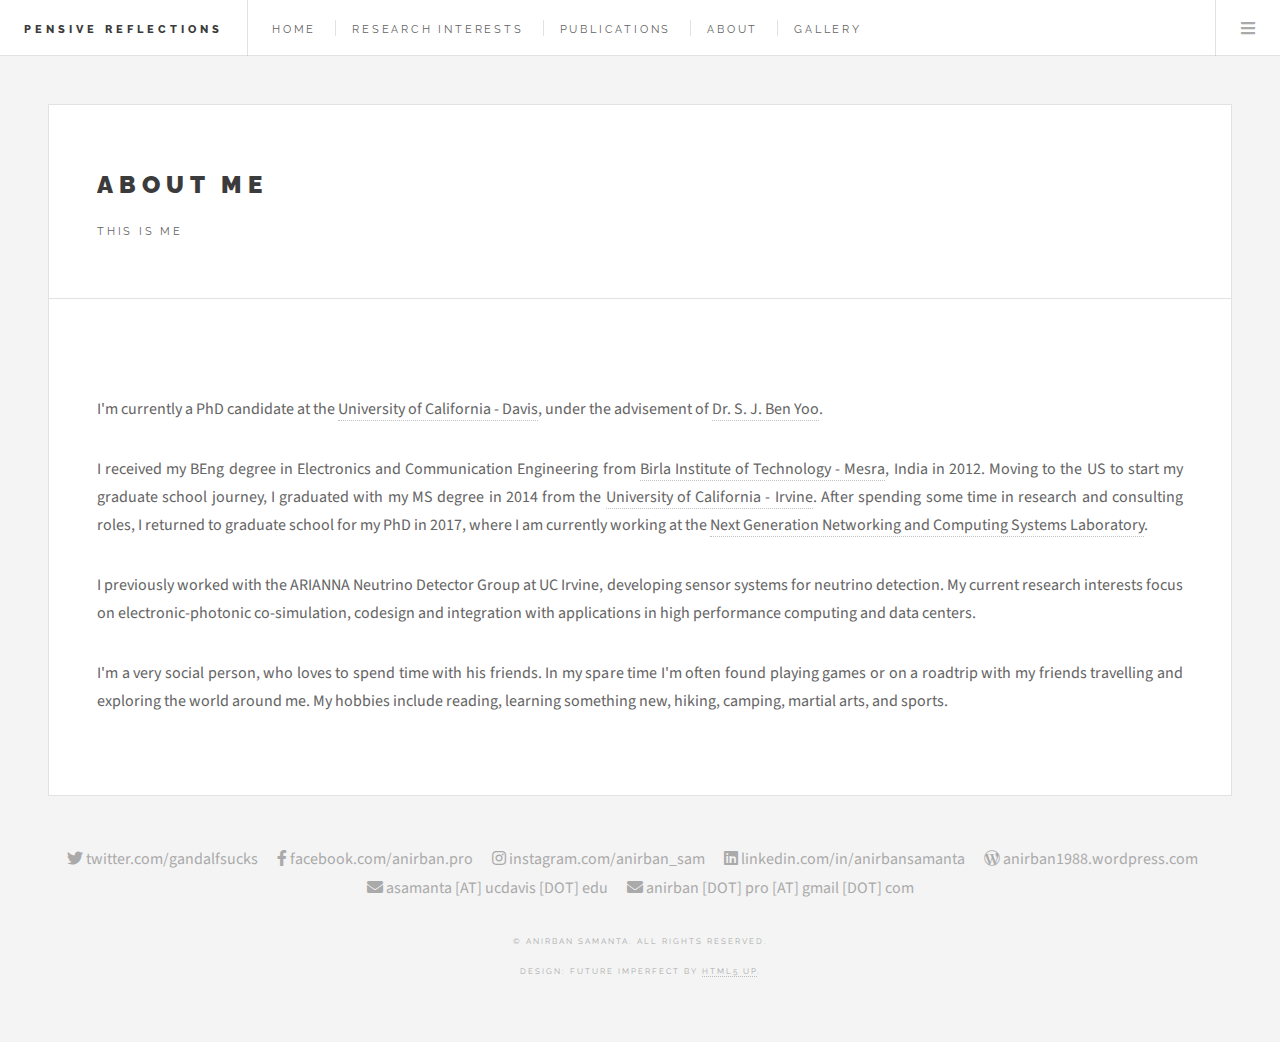
==== commit 17ca684f: "Added menus to all pages and posts" ====
--- a/pages/about.html
+++ b/pages/about.html
@@ -29,7 +29,62 @@
 								<!--<li><a href="../pages/contact.html">Contact</a></li>-->
 							</ul>
 						</nav>
+						<nav class="main">
+							<ul>
+								<!--<li class="search">
+									<a class="fa-search" href="#search">Search</a>
+									<form id="search" method="get" action="#">
+										<input type="text" name="query" placeholder="Search" />
+									</form>
+								</li>-->
+								<li class="menu">
+									<a class="fa-bars" href="#menu">Menu</a>
+								</li>
+							</ul>
+						</nav>
 					</header>
+					
+				<!-- Menu -->
+					<section id="menu">
+						<!--
+						<!- - Search - ->
+							<section>
+								<form class="search" method="get" action="#">
+									<input type="text" name="query" placeholder="Search" />
+								</form>
+							</section>
+						-->
+						<!-- Links -->
+							<section>
+								<ul class="links">
+									<li>
+										<a href="../index.html">
+											<h3>Home</h3>
+										</a>
+									</li>
+									<li>
+										<a href="../pages/research.html">
+											<h3>Research Interests</h3>
+										</a>
+									</li>
+									<li>
+										<a href="../pages/publications.html">
+											<h3>Publications</h3>
+										</a>
+									</li>
+									<li>
+										<a href="../pages/about.html">
+											<h3>About</h3>
+										</a>
+									</li>
+									<li>
+										<a href="../pages/gallery.html">
+											<h3>Gallery</h3>
+										</a>
+									</li>
+								</ul>
+							</section>
+					</section>
 
 				<!-- Main -->
 					<div id="main">
